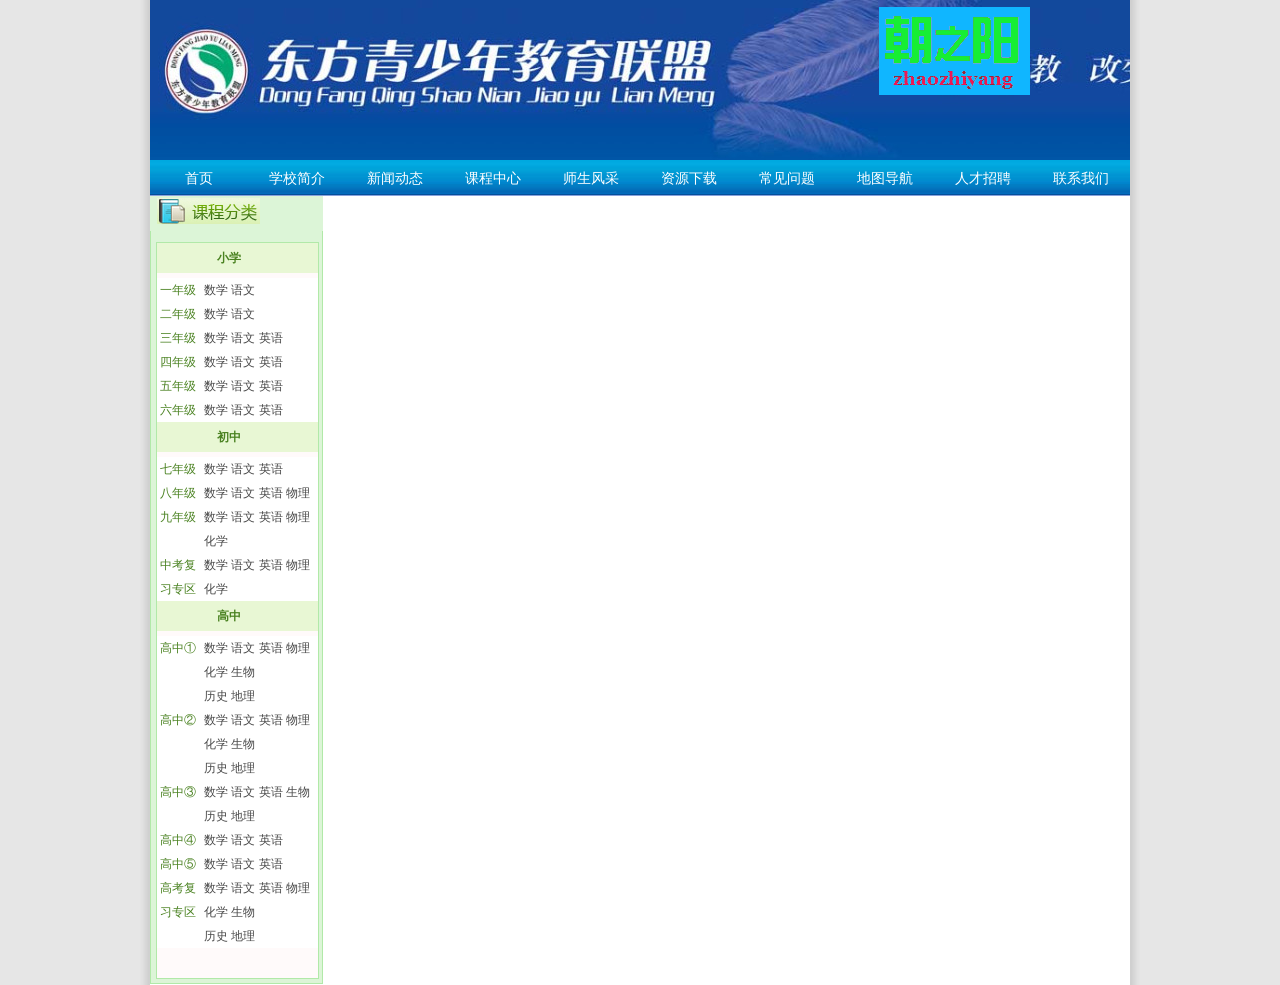
==== WebContent/class.html @ 9e3d5635 "aaaaaaa" ====
<!DOCTYPE html PUBLIC "-//W3C//DTD XHTML 1.0 Transitional//EN" "http://www.w3.org/TR/xhtml1/DTD/xhtml1-transitional.dtd">
<html xmlns="http://www.w3.org/1999/xhtml">
	<head>
		<meta http-equiv="Content-Type" content="text/html; charset=utf-8" />
		<title>朝之阳辅导学校</title>
		<script src="js/jquery-1.7.1.min.js"></script>
		<script src="js/jquery-ui-1.8.19.custom.min.js"></script>
		<script src="js/class/class.js"></script>
		<link rel="stylesheet" type="text/css" href="css/common.css" />
		<link rel="stylesheet" type="text/css" href="css/class.css" />
	</head>

	<body>
		<div class="wrap">
			<div class="head">
				<div id="logo">
					<a href="#"><img src="image/utsing.gif" /></a>
				</div>
			</div>
			<div class="nav">
				<ul>
					<li>
						<a href="index.html">首页</a>
					</li>
					<li>
						<a href="#">学校简介</a>
					</li>
					<li>
						<a href="news.html">新闻动态</a>
					</li>
					<li>
						<a href="#">课程中心</a>
					</li>
					<li>
						<a href="#">师生风采</a>
					</li>
					<li>
						<a href="download.html">资源下载</a>
					</li>
					<li>
						<a href="faq.html">常见问题</a>
					</li>
					<li>
						<a href="#">地图导航</a>
					</li>
					<li>
						<a href="#">人才招聘</a>
					</li>
					<li>
						<a href="connectUs.html">联系我们</a>
					</li>
				</ul>
			</div>

			<div class="main">
				<div id="wrap">
					<div class="col1">
						<div class="cmbox box1">
							<h3><em class="title1">课程分类</em></h3>
						
							<div class="inner">
								<div class="box allsort">
									<div class="mt">小学</div>
									<div class="mc">
										<div class="left-name" style="color:#4a8221">一年级</div>
										<div class="right-subject">
											<a href="" onclick="return goSearch(null, '小学', 'primaryOne', 'math')" target="_blank">数学</a>
											<a href="javascript:void(0)" onclick="return goSearch(null, "小学", "一年级", "语文")" target="_blank">语文</a>
										</div>
										<div class="left-name" style="color:#4a8221">二年级</div>
										<div class="right-subject">
											<a href="javascript:void(0)" onclick="return goSearch(null, "小学", "二年级", "数学")" target="_blank">数学</a>
											<a href="javascript:void(0)" onclick="return goSearch(null, "小学", "二年级", "语文")" target="_blank">语文</a>
										</div>
										<div class="left-name" style="color:#4a8221">三年级</div>
										<div class="right-subject">
											<a href="javascript:void(0)" onclick="return goSearch(null, "小学", "三年级", "数学")" target="_blank">数学</a>
											<a href="javascript:void(0)" onclick="return goSearch(null, "小学", "三年级", "语文")" target="_blank">语文</a>
											<a href="javascript:void(0)" onclick="return goSearch(null, "小学", "三年级", "英语")" target="_blank">英语</a>
										</div>
										<div class="left-name" style="color:#4a8221">四年级</div>
										<div class="right-subject">
											<a href="javascript:void(0)" onclick="return goSearch(null, "小学", "四年级", "数学")" target="_blank">数学</a>
											<a href="javascript:void(0)" onclick="return goSearch(null, "小学", "四年级", "语文")" target="_blank">语文</a>
											<a href="javascript:void(0)" onclick="return goSearch(null, "小学", "四年级", "英语")" target="_blank">英语</a>
										</div>
										<div class="left-name" style="color:#4a8221">五年级</div>
										<div class="right-subject">
											<a href="javascript:void(0)" onclick="return goSearch(null, "小学", "五年级", "数学")" target="_blank">数学</a>
											<a href="javascript:void(0)" onclick="return goSearch(null, "小学", "五年级", "语文")" target="_blank">语文</a>
											<a href="javascript:void(0)" onclick="return goSearch(null, "小学", "五年级", "英语")" target="_blank">英语</a>
										</div>
										<div class="left-name" style="color:#4a8221">六年级</div>
										<div class="right-subject">
											<a href="javascript:void(0)" onclick="return goSearch(null, "小学", "六年级", "数学")" target="_blank">数学</a>
											<a href="javascript:void(0)" onclick="return goSearch(null, "小学", "六年级", "语文")" target="_blank">语文</a>
											<a href="javascript:void(0)" onclick="return goSearch(null, "小学", "六年级", "英语")" target="_blank">英语</a>
										</div>
									</div>
									
									<div class="mt">初中</div>
									<div class="mc">
										<div class="left-name" style="color:#4a8221">七年级</div>
										<div class="right-subject">
											<a href="javascript:void(0)" onclick="return goSearch(null, "初中", "七年级", "数学")" target="_blank">数学</a>
											<a href="javascript:void(0)" onclick="return goSearch(null, "初中", "七年级", "语文")" target="_blank">语文</a>
											<a href="javascript:void(0)" onclick="return goSearch(null, "初中", "七年级", "英语")" target="_blank">英语</a>
										</div>
										<div class="left-name" style="color:#4a8221">八年级</div>
										<div class="right-subject">
											<a href="javascript:void(0)" onclick="return goSearch(null, "初中", "八年级", "数学")" target="_blank">数学</a>
											<a href="javascript:void(0)" onclick="return goSearch(null, "初中", "八年级", "语文")" target="_blank">语文</a>
											<a href="javascript:void(0)" onclick="return goSearch(null, "初中", "八年级", "英语")" target="_blank">英语</a>
											<a href="javascript:void(0)" onclick="return goSearch(null, "初中", "八年级", "物理")" target="_blank">物理</a>
										</div>
										<div class="left-name" style="color:#4a8221">九年级</div>
										<div class="right-subject">
											<a href="javascript:void(0)" onclick="return goSearch(null, "初中", "九年级", "数学")" target="_blank">数学</a>
											<a href="javascript:void(0)" onclick="return goSearch(null, "初中", "九年级", "语文")" target="_blank">语文</a>
											<a href="javascript:void(0)" onclick="return goSearch(null, "初中", "九年级", "英语")" target="_blank">英语</a>
											<a href="javascript:void(0)" onclick="return goSearch(null, "初中", "九年级", "物理")" target="_blank">物理</a>
											<a href="javascript:void(0)" onclick="return goSearch(null, "初中", "九年级", "化学")" target="_blank">化学</a>
										</div>
										<div class="left-name" style="color:#4a8221">中考复习专区</div>
										<div class="right-subject">
											<a href="javascript:void(0)" onclick="return goSearch(null, "初中", "中考复习专区", "数学")" target="_blank">数学</a>
											<a href="javascript:void(0)" onclick="return goSearch(null, "初中", "中考复习专区", "语文")" target="_blank">语文</a>
											<a href="javascript:void(0)" onclick="return goSearch(null, "初中", "中考复习专区", "英语")" target="_blank">英语</a>
											<a href="javascript:void(0)" onclick="return goSearch(null, "初中", "中考复习专区", "物理")" target="_blank">物理</a>
											<a href="javascript:void(0)" onclick="return goSearch(null, "初中", "中考复习专区", "化学")" target="_blank">化学</a>
										</div>
									</div>
									
									<div class="mt">高中</div>
									<div class="mc">
										<div class="left-name" style="color:#4a8221">高中①</div>
										<div class="right-subject">
											<a href="javascript:void(0)" onclick="return goSearch(null, "高中", "高中①", "数学")" target="_blank">数学</a>
											<a href="javascript:void(0)" onclick="return goSearch(null, "高中", "高中①", "语文")" target="_blank">语文</a>
											<a href="javascript:void(0)" onclick="return goSearch(null, "高中", "高中①", "英语")" target="_blank">英语</a>
											<a href="javascript:void(0)" onclick="return goSearch(null, "高中", "高中①", "物理")" target="_blank">物理</a>
											<a href="javascript:void(0)" onclick="return goSearch(null, "高中", "高中①", "化学")" target="_blank">化学</a>
											<a href="javascript:void(0)" onclick="return goSearch(null, "高中", "高中①", "生物")" target="_blank">生物</a><br />
											<a href="javascript:void(0)" onclick="return goSearch(null, "高中", "高中①", "历史")" target="_blank">历史</a>
											<a href="javascript:void(0)" onclick="return goSearch(null, "高中", "高中①", "地理")" target="_blank">地理</a>
										</div>
										<div class="left-name" style="color:#4a8221">高中②</div>
										<div class="right-subject">
											<a href="javascript:void(0)" onclick="return goSearch(null, "高中", "高中②", "数学")" target="_blank">数学</a>
											<a href="javascript:void(0)" onclick="return goSearch(null, "高中", "高中②", "语文")" target="_blank">语文</a>
											<a href="javascript:void(0)" onclick="return goSearch(null, "高中", "高中②", "英语")" target="_blank">英语</a>
											<a href="javascript:void(0)" onclick="return goSearch(null, "高中", "高中②", "物理")" target="_blank">物理</a>
											<a href="javascript:void(0)" onclick="return goSearch(null, "高中", "高中②", "化学")" target="_blank">化学</a>
											<a href="javascript:void(0)" onclick="return goSearch(null, "高中", "高中②", "生物")" target="_blank">生物</a><br />
											<a href="javascript:void(0)" onclick="return goSearch(null, "高中", "高中②", "历史")" target="_blank">历史</a>
											<a href="javascript:void(0)" onclick="return goSearch(null, "高中", "高中②", "地理")" target="_blank">地理</a>
										</div>
										<div class="left-name" style="color:#4a8221">高中③</div>
										<div class="right-subject">
											<a href="javascript:void(0)" onclick="return goSearch(null, "高中", "高中③", "数学")" target="_blank">数学</a>
											<a href="javascript:void(0)" onclick="return goSearch(null, "高中", "高中③", "语文")" target="_blank">语文</a>
											<a href="javascript:void(0)" onclick="return goSearch(null, "高中", "高中③", "英语")" target="_blank">英语</a>
											<a href="javascript:void(0)" onclick="return goSearch(null, "高中", "高中③", "生物")" target="_blank">生物</a><br />
											<a href="javascript:void(0)" onclick="return goSearch(null, "高中", "高中③", "历史")" target="_blank">历史</a>
											<a href="javascript:void(0)" onclick="return goSearch(null, "高中", "高中③", "地理")" target="_blank">地理</a>
										</div>
										<div class="left-name" style="color:#4a8221">高中④</div>
										<div class="right-subject">
											<a href="javascript:void(0)" onclick="return goSearch(null, "高中", "高中④", "数学")" target="_blank">数学</a>
											<a href="javascript:void(0)" onclick="return goSearch(null, "高中", "高中④", "语文")" target="_blank">语文</a>
											<a href="javascript:void(0)" onclick="return goSearch(null, "高中", "高中④", "英语")" target="_blank">英语</a>
										</div>
										<div class="left-name" style="color:#4a8221">高中⑤</div>
										<div class="right-subject">
											<a href="javascript:void(0)" onclick="return goSearch(null, "高中", "高中⑤", "数学")" target="_blank">数学</a>
											<a href="javascript:void(0)" onclick="return goSearch(null, "高中", "高中⑤", "语文")" target="_blank">语文</a>
											<a href="javascript:void(0)" onclick="return goSearch(null, "高中", "高中⑤", "英语")" target="_blank">英语</a>
										</div>
										<div class="left-name" style="color:#4a8221">高考复习专区</div>
										<div class="right-subject">
											<a href="javascript:void(0)" onclick="return goSearch(null, "高中", "高考复习专区", "数学")" target="_blank">数学</a>
											<a href="javascript:void(0)" onclick="return goSearch(null, "高中", "高考复习专区", "语文")" target="_blank">语文</a>
											<a href="javascript:void(0)" onclick="return goSearch(null, "高中", "高考复习专区", "英语")" target="_blank">英语</a>
											<a href="javascript:void(0)" onclick="return goSearch(null, "高中", "高考复习专区", "物理")" target="_blank">物理</a>
											<a href="javascript:void(0)" onclick="return goSearch(null, "高中", "高考复习专区", "化学")" target="_blank">化学</a>
											<a href="javascript:void(0)" onclick="return goSearch(null, "高中", "高考复习专区", "生物")" target="_blank">生物</a><br />
											<a href="javascript:void(0)" onclick="return goSearch(null, "高中", "高考复习专区", "历史")" target="_blank">历史</a>
											<a href="javascript:void(0)" onclick="return goSearch(null, "高中", "高考复习专区", "地理")" target="_blank">地理</a>
										</div>
									</div>
								</div>
							</div>
						</div>
						
					</div>


				</div>

			</div>
		</div>

	</body>
</html>
---- WebContent/css/common.css ----
@charset "utf-8";
/* CSS Document */
body {
	background-color: #E6E6E6;
	background-image: url("../image/bg.gif");
	background-position: center 0;
	background-repeat: repeat-y;
	border: 0 none;
	color: #333333;
	font-family: "宋体";
	font-size: 12px;
	line-height: 24px;
	margin: 0;
	padding: 0;
}
a{
	text-decoration: none;
	color: #484848;
}
body, div, h1, h2, h3, h4, h5, p, ul, li {
	margin: 0;
	padding: 0;
}
ul {
	list-style: none;
}
.wrap {
	width: 980px;
	margin: 0 auto;
}
.head {
	background: url(../image/20130908101430.jpg);
	height: 160px;
	position: relative;
}
.nav {
	height: 36px;
}
.nav ul {
	background: url(../image/menu_bg.jpg) repeat-x;
	height: 100%;
	color: white;
}
.nav ul li {
	float: left;
	height: 100%;
	width: 98px;
	text-align: center;
	line-height: 36px;
}
.nav ul li:hover {
	background: #4B4B4B;
}
.nav ul li a {
	text-decoration: none;
	color: white;
	font-size: 14px;
}
#logo {
	position: absolute;
	right: 100px;
	top: 7px;
}
.main {
	background: white;
	width: 100%;
}
.clearfix:after {
	content: ".";
	display: block;
	height: 0;
	clear: both;
	visibility: hidden;
}
img {
	border: 0 none;
}
.footer {
	height: 180px;
	background:repeat-x url("../image/qianbu_06.gif");
}
.footer ul li {
	width: 311px;
	float: left;
	margin-left: 10px;
	margin-top: 15px;
	border-right: 1px solid #ccc;
}
.footer ul li h4{
	text-align: center;
}
.footer ul li p{
	text-align: left;
}
.authordesc{
	margin-top: 10px;
	height: 30px;
	width:980px;
	line-height: 30px;
	text-align: center;
	color:#AAAAAA;
}
.title_1{
	font-weight: bold;
	font-size: 18px;
	height: 40px;
	line-height: 40px;
}
.bread_crumb{
	padding: 5px;
	font-size:12px;
}
.bread_crumb span{
	color:#E47827;
}
#bottom_nav_con {
    background: url("../image/index/bottom_bg_03.gif") repeat-x scroll center top transparent;
    height: 32px;
    margin: 10px auto 0;
    text-align: left;
}
#bottom_nav_con ul {
    height: 32px;
    margin:0 auto;
    width: 902px;
}
#bottom_nav_con ul li {
    display: inline;
    float: left;
}
#bottom_nav_con ul li a {
    background: url("../image/index/line_right_05.gif") no-repeat scroll right top transparent;
    color: #FFFFFF;
    float: left;
    font-size: 12px;
    height: 32px;
    line-height: 32px;
    margin-left: 15px;
    padding-right: 15px;
    text-decoration: none;
}
#bottom_nav_con ul li a:hover{
	text-decoration: underline;
}
---- WebContent/css/class.css ----
.col1 {
	width:173px;
}

.col1, col2, .col3 {
	display: inline;
	float: left;
}

* {
	margin: 0;
	padding: 0;
}

.box1, .box3 {
	background: #dcf5d7;
}

.title1 {
	display: block;
	text-indent: -9999px;
	background: url(../image/class/title1.jpg) no-repeat 7px 2px;
	line-height: 35px;
}

.box1 .inner {
	height: 742px;
	border-color: #b1e9a8;
	border-style: solid;
	border-width: 0 1px 1px 1px;
	zoom: 1;
}

.inner {
	padding: 5px;
	zoom:1;
}

.box {
	padding: 5px;
	border: 1px solid #c0e0e0;
	border-top: none;
	margin: 6px auto;
	border: 1px solid #b1e9a8;
	background: snow;
	padding: 0 0 5px 0;
	height: 730px;
}

.allsort {
	z-index: 11;
	float: left;
	position: relative;
	width: 100%;
}

.allsort .mt {
	background: #e8f7d4;
	height: 30px;
	line-height: 30px;
	color: #4a8221;
	font-weight: 700;
	padding-left: 60px;
	margin-bottom: 5px;
}

.allsort .mc {
	overflow: visible;
	width: 100%;
	position: relative;
	z-index: 1;
	background: #fff;
}

.left-name {
	float: left;
	width: 36px;
	padding-left: 3px;
}

.right-subject {
	margin-left: 47px
}


.col2-3 {
width: 820px;
//float: right;
}

p {
display: block;
-webkit-margin-before: 1em;
-webkit-margin-after: 1em;
-webkit-margin-start: 0px;
-webkit-margin-end: 0px;
}

body, ul, ol, em, i, h1, h2, h3, h4, li, form, label, input, p, dl, dt, dd {
font-size: 12px;
font-family: Verdana,Tahoma,Arial,sans-serif,\5b8b\4f53;
color: #666;
line-height: 24px;
}

.container {
width: 610px;
_width: 598px;
margin: 11px auto;
overflow: hidden;
zoom: 1;
}

.item {
width: 300px;
_width: 294px;
float: left;
margin-left: 5px;
margin-top: 8px;
margin-bottom: 8px;
display: inline;
}
.item {
overflow: hidden;
}
.pict-lr {
overflow: hidden;
}
user agent stylesheetdiv {
display: block;
}
Inherited from div#searchResult.container
.container {
zoom: 1;
}

.item .pic {
background: url(../image/class/book-bg.jpg) no-repeat left top;
width: 102px;
margin-right: 5px;
display: block;
}
.pict-lr .pic {
float: left;
display: block;
margin-right: 5px;
}
.box10 .item .pic a {
margin-bottom: 10px;
}
.item .pic img {
padding: 2px 1px 10px 4px;
}
a:visited {
text-decoration: none;
}
strong, b {
font-weight: bold;
}
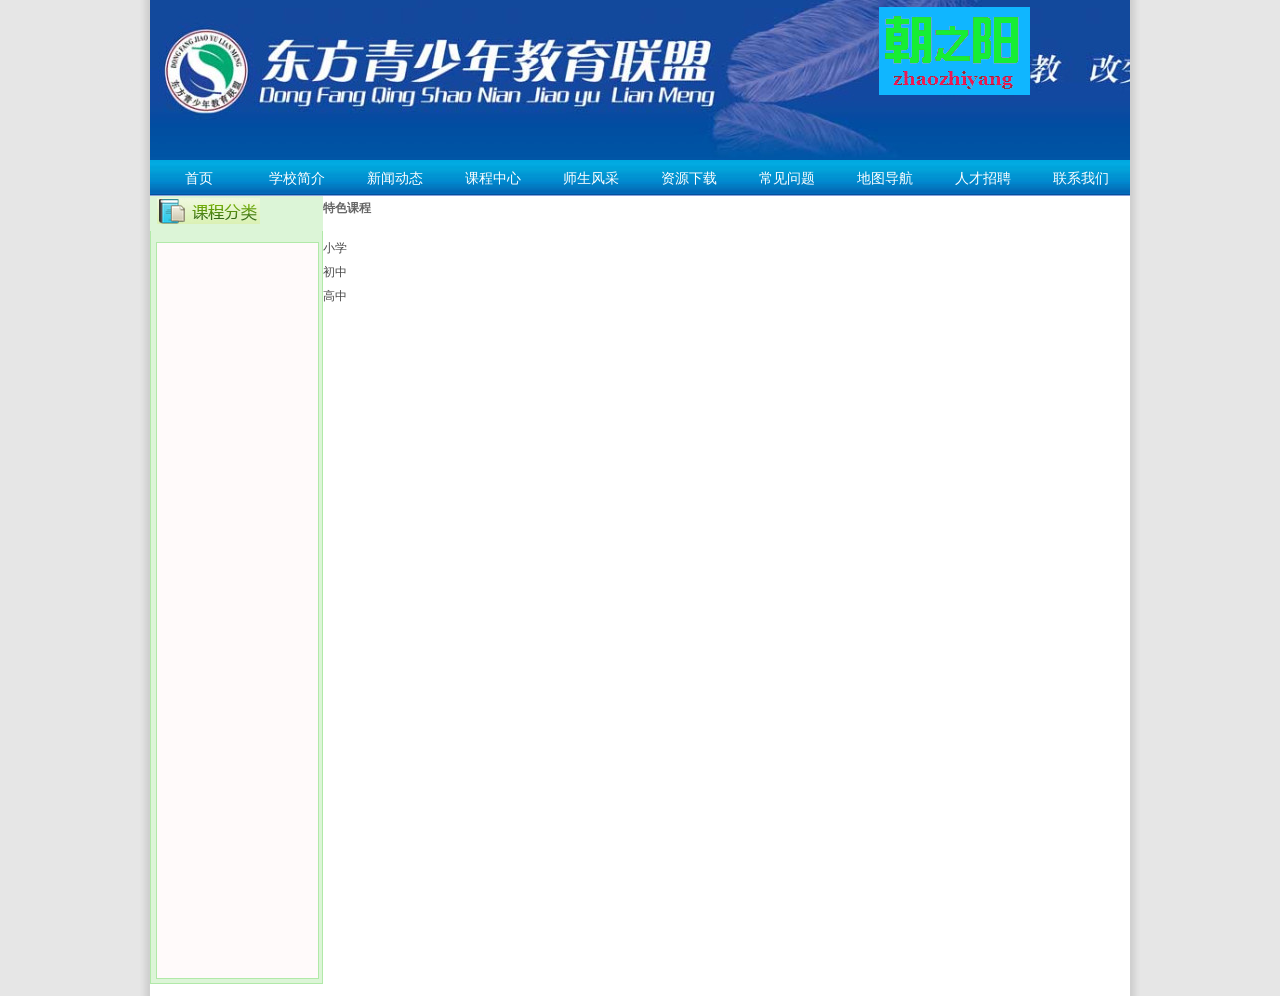
==== commit e250719f: ""课程"生成页面，解决中文乱码" ====
--- a/WebContent/class.html
+++ b/WebContent/class.html
@@ -3,11 +3,16 @@
 	<head>
 		<meta http-equiv="Content-Type" content="text/html; charset=utf-8" />
 		<title>朝之阳辅导学校</title>
+		<link rel="stylesheet" type="text/css" href="css/common.css" />
+		<link rel="stylesheet" type="text/css" href="css/class.css" />
 		<script src="js/jquery-1.7.1.min.js"></script>
 		<script src="js/jquery-ui-1.8.19.custom.min.js"></script>
+		<script type="text/javascript" src="js/index/slider.js"></script>
+		<script type="text/javascript" src="js/index/fsrPMD.js"></script>
+		<script src="js/class/jquery.idTabs.js"></script>
+		<script src="js/class/jquery.stylish-select.js"></script>
 		<script src="js/class/class.js"></script>
-		<link rel="stylesheet" type="text/css" href="css/common.css" />
-		<link rel="stylesheet" type="text/css" href="css/class.css" />
+		
 	</head>
 
 	<body>
@@ -59,141 +64,74 @@
 							<h3><em class="title1">课程分类</em></h3>
 						
 							<div class="inner">
-								<div class="box allsort">
-									<div class="mt">小学</div>
-									<div class="mc">
-										<div class="left-name" style="color:#4a8221">一年级</div>
-										<div class="right-subject">
-											<a href="" onclick="return goSearch(null, '小学', 'primaryOne', 'math')" target="_blank">数学</a>
-											<a href="javascript:void(0)" onclick="return goSearch(null, "小学", "一年级", "语文")" target="_blank">语文</a>
-										</div>
-										<div class="left-name" style="color:#4a8221">二年级</div>
-										<div class="right-subject">
-											<a href="javascript:void(0)" onclick="return goSearch(null, "小学", "二年级", "数学")" target="_blank">数学</a>
-											<a href="javascript:void(0)" onclick="return goSearch(null, "小学", "二年级", "语文")" target="_blank">语文</a>
-										</div>
-										<div class="left-name" style="color:#4a8221">三年级</div>
-										<div class="right-subject">
-											<a href="javascript:void(0)" onclick="return goSearch(null, "小学", "三年级", "数学")" target="_blank">数学</a>
-											<a href="javascript:void(0)" onclick="return goSearch(null, "小学", "三年级", "语文")" target="_blank">语文</a>
-											<a href="javascript:void(0)" onclick="return goSearch(null, "小学", "三年级", "英语")" target="_blank">英语</a>
-										</div>
-										<div class="left-name" style="color:#4a8221">四年级</div>
-										<div class="right-subject">
-											<a href="javascript:void(0)" onclick="return goSearch(null, "小学", "四年级", "数学")" target="_blank">数学</a>
-											<a href="javascript:void(0)" onclick="return goSearch(null, "小学", "四年级", "语文")" target="_blank">语文</a>
-											<a href="javascript:void(0)" onclick="return goSearch(null, "小学", "四年级", "英语")" target="_blank">英语</a>
-										</div>
-										<div class="left-name" style="color:#4a8221">五年级</div>
-										<div class="right-subject">
-											<a href="javascript:void(0)" onclick="return goSearch(null, "小学", "五年级", "数学")" target="_blank">数学</a>
-											<a href="javascript:void(0)" onclick="return goSearch(null, "小学", "五年级", "语文")" target="_blank">语文</a>
-											<a href="javascript:void(0)" onclick="return goSearch(null, "小学", "五年级", "英语")" target="_blank">英语</a>
-										</div>
-										<div class="left-name" style="color:#4a8221">六年级</div>
-										<div class="right-subject">
-											<a href="javascript:void(0)" onclick="return goSearch(null, "小学", "六年级", "数学")" target="_blank">数学</a>
-											<a href="javascript:void(0)" onclick="return goSearch(null, "小学", "六年级", "语文")" target="_blank">语文</a>
-											<a href="javascript:void(0)" onclick="return goSearch(null, "小学", "六年级", "英语")" target="_blank">英语</a>
-										</div>
-									</div>
-									
-									<div class="mt">初中</div>
-									<div class="mc">
-										<div class="left-name" style="color:#4a8221">七年级</div>
-										<div class="right-subject">
-											<a href="javascript:void(0)" onclick="return goSearch(null, "初中", "七年级", "数学")" target="_blank">数学</a>
-											<a href="javascript:void(0)" onclick="return goSearch(null, "初中", "七年级", "语文")" target="_blank">语文</a>
-											<a href="javascript:void(0)" onclick="return goSearch(null, "初中", "七年级", "英语")" target="_blank">英语</a>
-										</div>
-										<div class="left-name" style="color:#4a8221">八年级</div>
-										<div class="right-subject">
-											<a href="javascript:void(0)" onclick="return goSearch(null, "初中", "八年级", "数学")" target="_blank">数学</a>
-											<a href="javascript:void(0)" onclick="return goSearch(null, "初中", "八年级", "语文")" target="_blank">语文</a>
-											<a href="javascript:void(0)" onclick="return goSearch(null, "初中", "八年级", "英语")" target="_blank">英语</a>
-											<a href="javascript:void(0)" onclick="return goSearch(null, "初中", "八年级", "物理")" target="_blank">物理</a>
-										</div>
-										<div class="left-name" style="color:#4a8221">九年级</div>
-										<div class="right-subject">
-											<a href="javascript:void(0)" onclick="return goSearch(null, "初中", "九年级", "数学")" target="_blank">数学</a>
-											<a href="javascript:void(0)" onclick="return goSearch(null, "初中", "九年级", "语文")" target="_blank">语文</a>
-											<a href="javascript:void(0)" onclick="return goSearch(null, "初中", "九年级", "英语")" target="_blank">英语</a>
-											<a href="javascript:void(0)" onclick="return goSearch(null, "初中", "九年级", "物理")" target="_blank">物理</a>
-											<a href="javascript:void(0)" onclick="return goSearch(null, "初中", "九年级", "化学")" target="_blank">化学</a>
-										</div>
-										<div class="left-name" style="color:#4a8221">中考复习专区</div>
-										<div class="right-subject">
-											<a href="javascript:void(0)" onclick="return goSearch(null, "初中", "中考复习专区", "数学")" target="_blank">数学</a>
-											<a href="javascript:void(0)" onclick="return goSearch(null, "初中", "中考复习专区", "语文")" target="_blank">语文</a>
-											<a href="javascript:void(0)" onclick="return goSearch(null, "初中", "中考复习专区", "英语")" target="_blank">英语</a>
-											<a href="javascript:void(0)" onclick="return goSearch(null, "初中", "中考复习专区", "物理")" target="_blank">物理</a>
-											<a href="javascript:void(0)" onclick="return goSearch(null, "初中", "中考复习专区", "化学")" target="_blank">化学</a>
-										</div>
-									</div>
-									
-									<div class="mt">高中</div>
-									<div class="mc">
-										<div class="left-name" style="color:#4a8221">高中①</div>
-										<div class="right-subject">
-											<a href="javascript:void(0)" onclick="return goSearch(null, "高中", "高中①", "数学")" target="_blank">数学</a>
-											<a href="javascript:void(0)" onclick="return goSearch(null, "高中", "高中①", "语文")" target="_blank">语文</a>
-											<a href="javascript:void(0)" onclick="return goSearch(null, "高中", "高中①", "英语")" target="_blank">英语</a>
-											<a href="javascript:void(0)" onclick="return goSearch(null, "高中", "高中①", "物理")" target="_blank">物理</a>
-											<a href="javascript:void(0)" onclick="return goSearch(null, "高中", "高中①", "化学")" target="_blank">化学</a>
-											<a href="javascript:void(0)" onclick="return goSearch(null, "高中", "高中①", "生物")" target="_blank">生物</a><br />
-											<a href="javascript:void(0)" onclick="return goSearch(null, "高中", "高中①", "历史")" target="_blank">历史</a>
-											<a href="javascript:void(0)" onclick="return goSearch(null, "高中", "高中①", "地理")" target="_blank">地理</a>
-										</div>
-										<div class="left-name" style="color:#4a8221">高中②</div>
-										<div class="right-subject">
-											<a href="javascript:void(0)" onclick="return goSearch(null, "高中", "高中②", "数学")" target="_blank">数学</a>
-											<a href="javascript:void(0)" onclick="return goSearch(null, "高中", "高中②", "语文")" target="_blank">语文</a>
-											<a href="javascript:void(0)" onclick="return goSearch(null, "高中", "高中②", "英语")" target="_blank">英语</a>
-											<a href="javascript:void(0)" onclick="return goSearch(null, "高中", "高中②", "物理")" target="_blank">物理</a>
-											<a href="javascript:void(0)" onclick="return goSearch(null, "高中", "高中②", "化学")" target="_blank">化学</a>
-											<a href="javascript:void(0)" onclick="return goSearch(null, "高中", "高中②", "生物")" target="_blank">生物</a><br />
-											<a href="javascript:void(0)" onclick="return goSearch(null, "高中", "高中②", "历史")" target="_blank">历史</a>
-											<a href="javascript:void(0)" onclick="return goSearch(null, "高中", "高中②", "地理")" target="_blank">地理</a>
-										</div>
-										<div class="left-name" style="color:#4a8221">高中③</div>
-										<div class="right-subject">
-											<a href="javascript:void(0)" onclick="return goSearch(null, "高中", "高中③", "数学")" target="_blank">数学</a>
-											<a href="javascript:void(0)" onclick="return goSearch(null, "高中", "高中③", "语文")" target="_blank">语文</a>
-											<a href="javascript:void(0)" onclick="return goSearch(null, "高中", "高中③", "英语")" target="_blank">英语</a>
-											<a href="javascript:void(0)" onclick="return goSearch(null, "高中", "高中③", "生物")" target="_blank">生物</a><br />
-											<a href="javascript:void(0)" onclick="return goSearch(null, "高中", "高中③", "历史")" target="_blank">历史</a>
-											<a href="javascript:void(0)" onclick="return goSearch(null, "高中", "高中③", "地理")" target="_blank">地理</a>
-										</div>
-										<div class="left-name" style="color:#4a8221">高中④</div>
-										<div class="right-subject">
-											<a href="javascript:void(0)" onclick="return goSearch(null, "高中", "高中④", "数学")" target="_blank">数学</a>
-											<a href="javascript:void(0)" onclick="return goSearch(null, "高中", "高中④", "语文")" target="_blank">语文</a>
-											<a href="javascript:void(0)" onclick="return goSearch(null, "高中", "高中④", "英语")" target="_blank">英语</a>
-										</div>
-										<div class="left-name" style="color:#4a8221">高中⑤</div>
-										<div class="right-subject">
-											<a href="javascript:void(0)" onclick="return goSearch(null, "高中", "高中⑤", "数学")" target="_blank">数学</a>
-											<a href="javascript:void(0)" onclick="return goSearch(null, "高中", "高中⑤", "语文")" target="_blank">语文</a>
-											<a href="javascript:void(0)" onclick="return goSearch(null, "高中", "高中⑤", "英语")" target="_blank">英语</a>
-										</div>
-										<div class="left-name" style="color:#4a8221">高考复习专区</div>
-										<div class="right-subject">
-											<a href="javascript:void(0)" onclick="return goSearch(null, "高中", "高考复习专区", "数学")" target="_blank">数学</a>
-											<a href="javascript:void(0)" onclick="return goSearch(null, "高中", "高考复习专区", "语文")" target="_blank">语文</a>
-											<a href="javascript:void(0)" onclick="return goSearch(null, "高中", "高考复习专区", "英语")" target="_blank">英语</a>
-											<a href="javascript:void(0)" onclick="return goSearch(null, "高中", "高考复习专区", "物理")" target="_blank">物理</a>
-											<a href="javascript:void(0)" onclick="return goSearch(null, "高中", "高考复习专区", "化学")" target="_blank">化学</a>
-											<a href="javascript:void(0)" onclick="return goSearch(null, "高中", "高考复习专区", "生物")" target="_blank">生物</a><br />
-											<a href="javascript:void(0)" onclick="return goSearch(null, "高中", "高考复习专区", "历史")" target="_blank">历史</a>
-											<a href="javascript:void(0)" onclick="return goSearch(null, "高中", "高考复习专区", "地理")" target="_blank">地理</a>
-										</div>
-									</div>
+								<div id="allsortId" class="box allsort">
 								</div>
 							</div>
 						</div>
 						
 					</div>
+					<!--
+					
+										<div class="col1-2">
+											<div class="teachers">
+												<h2><img src="image/index/msfc.jpg"/><span><a href="#">鏇村>></a></span></h2>
+												<div style="padding: 0px 5px 5px 5px">
+													<div id="teachers_show_id" style="overflow:hidden;" >
+														<table>
+															<tr>
+																<td><img src="image/index/20121212134637-49103.jpg" style="width:184px; height:139px;" /></td>
+																<td><img src="image/index/2012121313260-91048.jpg" style="width:184px; height:139px;" /></td>
+																<td><img src="image/index/20121213133046-59173.jpg" style="width:184px; height:139px;" /></td>
+																<td><img src="image/index/2012121313368-21855.jpg" style="width:184px; height:139px;" /></td>
+																<td><img src="image/index/20121213133911-11218.jpg" style="width:184px; height:139px;" /></td>
+																<td><img src="image/index/20121213134242-31364.jpg" style="width:184px; height:139px;" /></td>
+															</tr>
+														</table>
+													</div>
+												</div>
+											</div>
+										</div>-->
+					
+					
+					<div class="col2">
+						<div class="box2">
+							<div class="idTabs">
+								<h2 style="margin-left: 10px">特色课程</h2>
+								<div style="margin-left: 10px; width:770px;margin-top:16px">
+									<ul style="margin-bottom: 0px">
+										<li>
+											<a id="a_one" href="#li_one" class="noSelected"  onclick="return productContent('one','小学')">小学</a>
+										</li>
+										<li>
+											<a id="a_two" href="#li_two" class="noSelected" onclick="return productContent('two','初中')">初中</a>
+										</li>
+										<li>
+											<a id="a_three" href="#li_three" class="noSelected" onclick="return productContent('three','高中')">高中</a>
+										</li>
+									</ul>
+									<div id="li_one" style="background-color: #FFFFFF; margin-top: 0px">
+										<div id="container_one" class="container">
+											
+										</div>
+									</div>
+									<div id="li_two" style="background-color: #FFFFFF; margin-top: 0px">
+										<div id="container_two" class="container">
+											
+										</div>
+									</div>
+									<div id="li_three" style="background-color: #FFFFFF; margin-top: 0px">
+										<div id="container_three" class="container">
+											
+										</div>
+									</div>
+								</div>	
+							</div>	
+						</div>	
+					</div>
 
+					<div class="col3">
+						
+					</div>
 
 				</div>
 
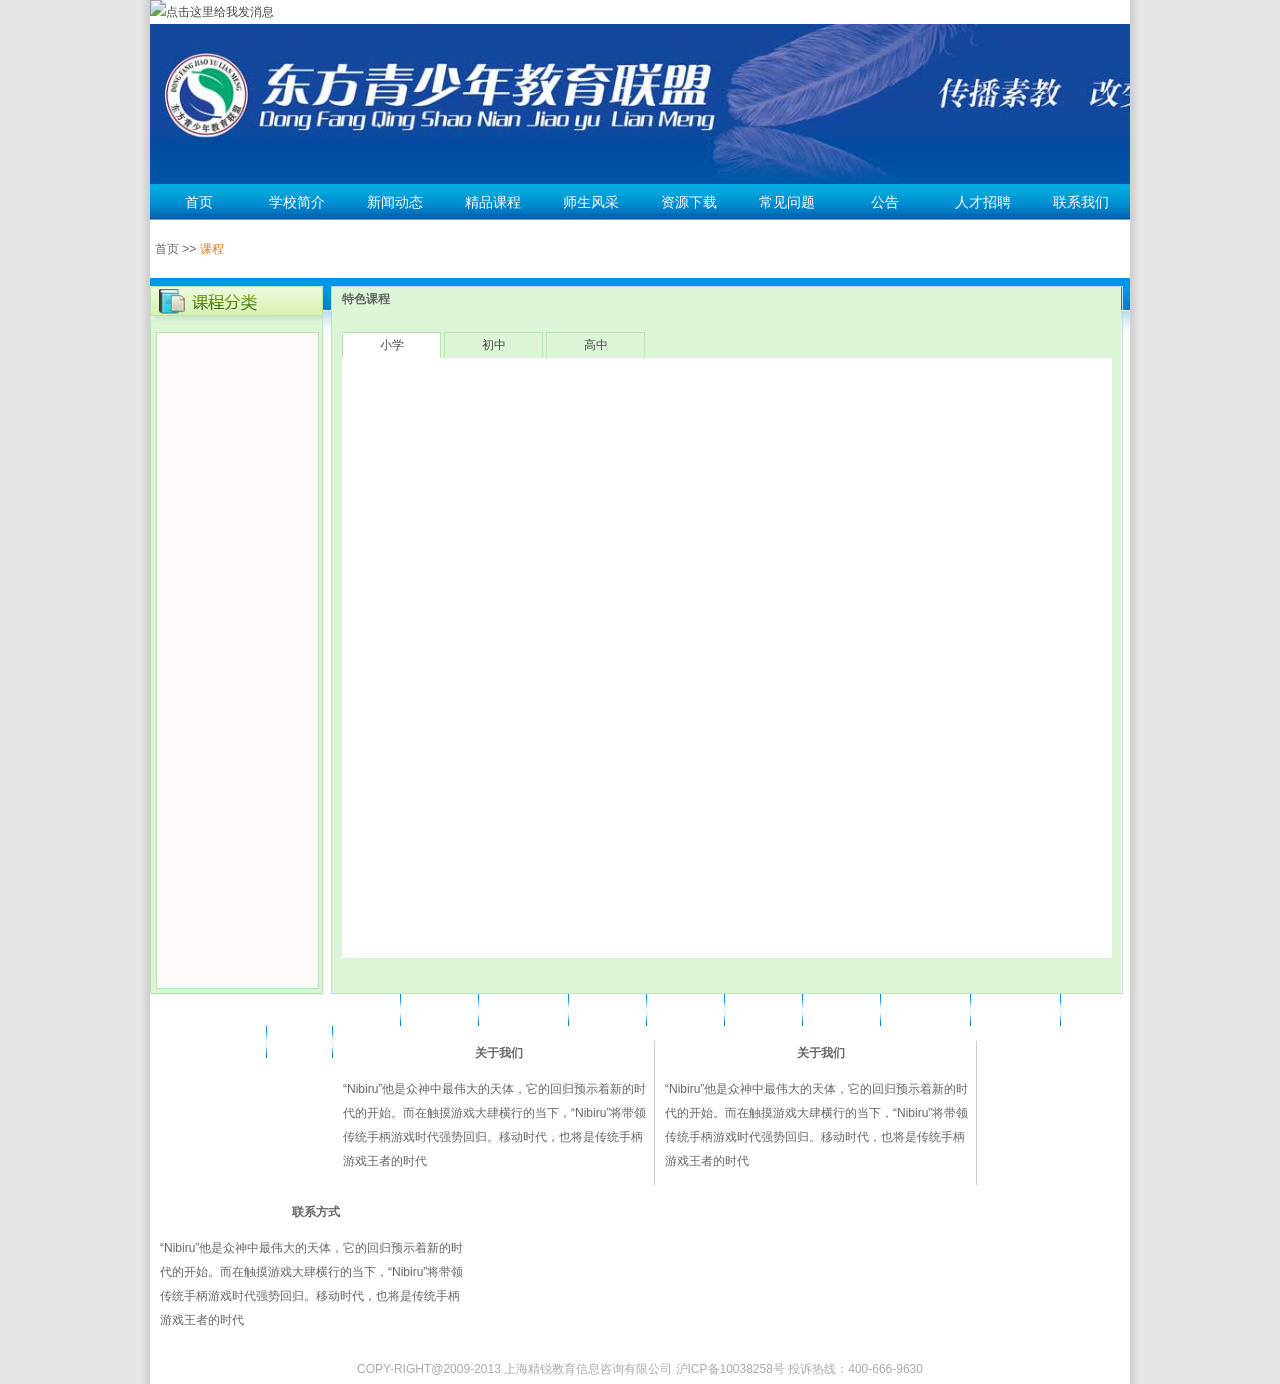
==== commit 7447f0b6: "基本完成" ====
--- a/WebContent/class.html
+++ b/WebContent/class.html
@@ -11,53 +11,26 @@
 		<script type="text/javascript" src="js/index/fsrPMD.js"></script>
 		<script src="js/class/jquery.idTabs.js"></script>
 		<script src="js/class/jquery.stylish-select.js"></script>
+		<script src="js/class/popUp.js"></script>
 		<script src="js/class/class.js"></script>
+		
+		<script type="text/javascript">
+			$(function() {
+				$('#common_head').load("head.html");
+				$('#common_foot').load("foot.html");
+			});
+		</script>
 		
 	</head>
 
 	<body>
 		<div class="wrap">
-			<div class="head">
-				<div id="logo">
-					<a href="#"><img src="image/utsing.gif" /></a>
-				</div>
-			</div>
-			<div class="nav">
-				<ul>
-					<li>
-						<a href="index.html">首页</a>
-					</li>
-					<li>
-						<a href="#">学校简介</a>
-					</li>
-					<li>
-						<a href="news.html">新闻动态</a>
-					</li>
-					<li>
-						<a href="#">课程中心</a>
-					</li>
-					<li>
-						<a href="#">师生风采</a>
-					</li>
-					<li>
-						<a href="download.html">资源下载</a>
-					</li>
-					<li>
-						<a href="faq.html">常见问题</a>
-					</li>
-					<li>
-						<a href="#">地图导航</a>
-					</li>
-					<li>
-						<a href="#">人才招聘</a>
-					</li>
-					<li>
-						<a href="connectUs.html">联系我们</a>
-					</li>
-				</ul>
-			</div>
-
+			<div id="common_head"></div>
 			<div class="main">
+				<p class="bread_crumb">
+					首页&nbsp;>>&nbsp;<span>课程</span>
+				</p>
+			
 				<div id="wrap">
 					<div class="col1">
 						<div class="cmbox box1">
@@ -70,28 +43,6 @@
 						</div>
 						
 					</div>
-					<!--
-					
-										<div class="col1-2">
-											<div class="teachers">
-												<h2><img src="image/index/msfc.jpg"/><span><a href="#">鏇村>></a></span></h2>
-												<div style="padding: 0px 5px 5px 5px">
-													<div id="teachers_show_id" style="overflow:hidden;" >
-														<table>
-															<tr>
-																<td><img src="image/index/20121212134637-49103.jpg" style="width:184px; height:139px;" /></td>
-																<td><img src="image/index/2012121313260-91048.jpg" style="width:184px; height:139px;" /></td>
-																<td><img src="image/index/20121213133046-59173.jpg" style="width:184px; height:139px;" /></td>
-																<td><img src="image/index/2012121313368-21855.jpg" style="width:184px; height:139px;" /></td>
-																<td><img src="image/index/20121213133911-11218.jpg" style="width:184px; height:139px;" /></td>
-																<td><img src="image/index/20121213134242-31364.jpg" style="width:184px; height:139px;" /></td>
-															</tr>
-														</table>
-													</div>
-												</div>
-											</div>
-										</div>-->
-					
 					
 					<div class="col2">
 						<div class="box2">
@@ -100,13 +51,13 @@
 								<div style="margin-left: 10px; width:770px;margin-top:16px">
 									<ul style="margin-bottom: 0px">
 										<li>
-											<a id="a_one" href="#li_one" class="noSelected"  onclick="return productContent('one','小学')">小学</a>
+											<a id="a_one" href="#li_one" class="noSelected"  onclick="return productContent('one','chaLitClass.js')">小学</a>
 										</li>
 										<li>
-											<a id="a_two" href="#li_two" class="noSelected" onclick="return productContent('two','初中')">初中</a>
+											<a id="a_two" href="#li_two" class="noSelected" onclick="return productContent('two','chaMidClass.js')">初中</a>
 										</li>
 										<li>
-											<a id="a_three" href="#li_three" class="noSelected" onclick="return productContent('three','高中')">高中</a>
+											<a id="a_three" href="#li_three" class="noSelected" onclick="return productContent('three','chaHigClass.js')">高中</a>
 										</li>
 									</ul>
 									<div id="li_one" style="background-color: #FFFFFF; margin-top: 0px">
@@ -136,6 +87,7 @@
 				</div>
 
 			</div>
+			<div id="common_foot"></div>
 		</div>
 
 	</body>
--- a/WebContent/css/common.css
+++ b/WebContent/css/common.css
@@ -17,7 +17,7 @@
 	text-decoration: none;
 	color: #484848;
 }
-body, div, h1, h2, h3, h4, h5, p, ul, li {
+body, div, h1, h2, h3, h4, h5, p, ul, li ,dd, dl, dt{
 	margin: 0;
 	padding: 0;
 }
--- a/WebContent/css/class.css
+++ b/WebContent/css/class.css
@@ -2,9 +2,18 @@
 	width:173px;
 }
 
-.col1, col2, .col3 {
+.col1, .col3 {
+	margin-top: 8px;
 	display: inline;
 	float: left;
+}
+
+.col2 {
+	display: inline;
+	float: left;
+    margin-top: 8px;
+    margin-left: 8px;
+    width: 790px;
 }
 
 * {
@@ -22,6 +31,14 @@
 	background: url(../image/class/title1.jpg) no-repeat 7px 2px;
 	line-height: 35px;
 }
+
+.speClatitle {
+	display: block;
+	text-indent: -9999px;
+	background: url(../image/class/speciallogo2.gif) no-repeat 7px 2px;
+	line-height: 35px;
+}
+
 
 .box1 .inner {
 	height: 742px;
@@ -44,7 +61,7 @@
 	border: 1px solid #b1e9a8;
 	background: snow;
 	padding: 0 0 5px 0;
-	height: 730px;
+	height: 650px;
 }
 
 .allsort {
@@ -105,8 +122,9 @@
 
 .container {
 width: 610px;
+height: 600px;
 _width: 598px;
-margin: 11px auto;
+margin: 5px auto;
 overflow: hidden;
 zoom: 1;
 }
@@ -116,8 +134,8 @@
 _width: 294px;
 float: left;
 margin-left: 5px;
-margin-top: 8px;
-margin-bottom: 8px;
+margin-top: 4px;
+margin-bottom: 5px;
 display: inline;
 }
 .item {
@@ -125,6 +143,7 @@
 }
 .pict-lr {
 overflow: hidden;
+margin-top: 40px;
 }
 user agent stylesheetdiv {
 display: block;
@@ -158,3 +177,206 @@
 font-weight: bold;
 }
 
+
+.allsort .mt {
+    background: none repeat scroll 0 0 #E8F7D4;
+    color: #4A8221;
+    font-weight: 700;
+    height: 30px;
+    line-height: 30px;
+    margin-bottom: 5px;
+    padding-left: 60px;
+}
+
+.box1 .inner {
+    border-color: #B1E9A8;
+    border-style: solid;
+    border-width: 0 1px 1px;
+    height: 662px;
+}
+.inner {
+    padding: 5px;
+}
+
+.box1 h3 {
+    background: url("../image/class/cmt.jpg") no-repeat scroll left center rgba(0, 0, 0, 0);
+    height: 35px;
+}
+
+.teachers {
+	border: 1px solid #BFD9F2;
+	width: 790px;
+}
+
+.col1-2 {
+    float: left;
+    margin-top: 8px;
+    margin-left: 8px;
+    width: 790px;
+}
+
+.selected {
+    /*background: none repeat scroll 0 0 #FFFAFA;*/
+    border-color: #B1E9A8;
+    border-style: solid;
+    border-width: 1px 1px 0;
+    display: block;
+    height: 25px;
+    line-height: 25px;
+    text-align: center;
+    background-color: #FFFFFF;
+}
+
+.noBgImg {
+	background: none repeat scroll 0 0 #FFFAFA;
+}
+
+.bgImg {
+	background: url("../image/class/tab-bg.jpg") repeat-x scroll left top rgba(0, 0, 0, 0);
+}
+
+.noSelected {
+    /*background: url("../image/class/tab-bg.jpg") repeat-x scroll left top rgba(0, 0, 0, 0);*/
+    border-color: #B1E9A8;
+    border-style: solid;
+    border-width: 1px 1px 0;
+    display: block;
+    height: 25px;
+    line-height: 25px;
+    text-align: center;
+}
+
+.idTabs ul {
+    overflow: hidden;
+    position: relative;
+    top: 5px;
+}
+
+.idTabs li {
+    float: left;
+    margin-right: 3px;
+    width: 99px;
+}
+
+.idTabs {
+	border: 1px solid #BFD9F2;
+	width: 790px;
+	height: 706px; 
+	padding-right: -4px;
+}
+
+li {
+    list-style: none outside none;
+}
+
+ul li {
+    line-height: 25px;
+}
+
+.box2 {
+	background-color: #DCF5D7;
+}
+
+
+#window
+{
+	position: absolute;
+	left: 200px;
+	top: 100px;
+	width: 400px;
+	/*height: 300px;*/
+	overflow: hidden;
+	/*display: none;*/
+}
+#windowTop
+{
+	height: 30px;
+	overflow: 30px;
+	background-image: url(../image/class/window_top_end.png);
+	background-position: right top;
+	background-repeat: no-repeat;
+	position: relative;
+	overflow: hidden;
+	cursor: move;
+}
+#windowTopContent
+{
+	margin-right: 13px;
+	background-image:url(../image/class/window_top_start.png);
+	background-position:left top;
+	background-repeat: no-repeat;
+	overflow: hidden;
+	height: 30px;
+	line-height: 30px;
+	text-indent: 10px;
+	font-family:Arial, Helvetica, sans-serif;
+	font-weight: bold;
+	font-size: 14px;	
+	color: #6caf00;
+}
+#windowMin
+{
+	position: absolute;
+	right: 25px;
+	top: 10px;
+	cursor: pointer;
+}
+#windowMax
+{
+	position: absolute;
+	right: 25px;
+	top: 10px;
+	cursor: pointer;
+	display: none;
+}
+#windowClose
+{
+	position: absolute;
+	right: 10px;
+	top: 10px;
+	cursor: pointer;
+}
+#windowBottom
+{
+	position: relative;
+	height: 270px;
+	background-image: url(../image/class/window_bottom_end.png);
+	background-position: right bottom;
+	background-repeat: no-repeat;
+}
+#windowBottomContent
+{
+	position: relative;
+	height: 270px;
+	background-image: url(../image/class/window_bottom_start.png);
+	background-position: left bottom;
+	background-repeat: no-repeat;
+	margin-right: 13px;
+}
+#windowResize
+{
+	position: absolute;
+	right: 3px;
+	bottom: 5px;
+	cursor: se-resize;
+}
+#windowContent
+{
+	position:absolute;
+	top: 30px;
+	left: 10px;
+	width: auto;
+	height: auto;
+	overflow: auto;
+	margin-right: 10px;
+	border: 1px solid #6caf00;
+	height: 255px;
+	width: 375px;
+	font-family:Arial, Helvetica, sans-serif;
+	font-size: 11px;
+	background-color: #fff;
+}
+#windowContent *
+{
+	margin: 10px;
+}
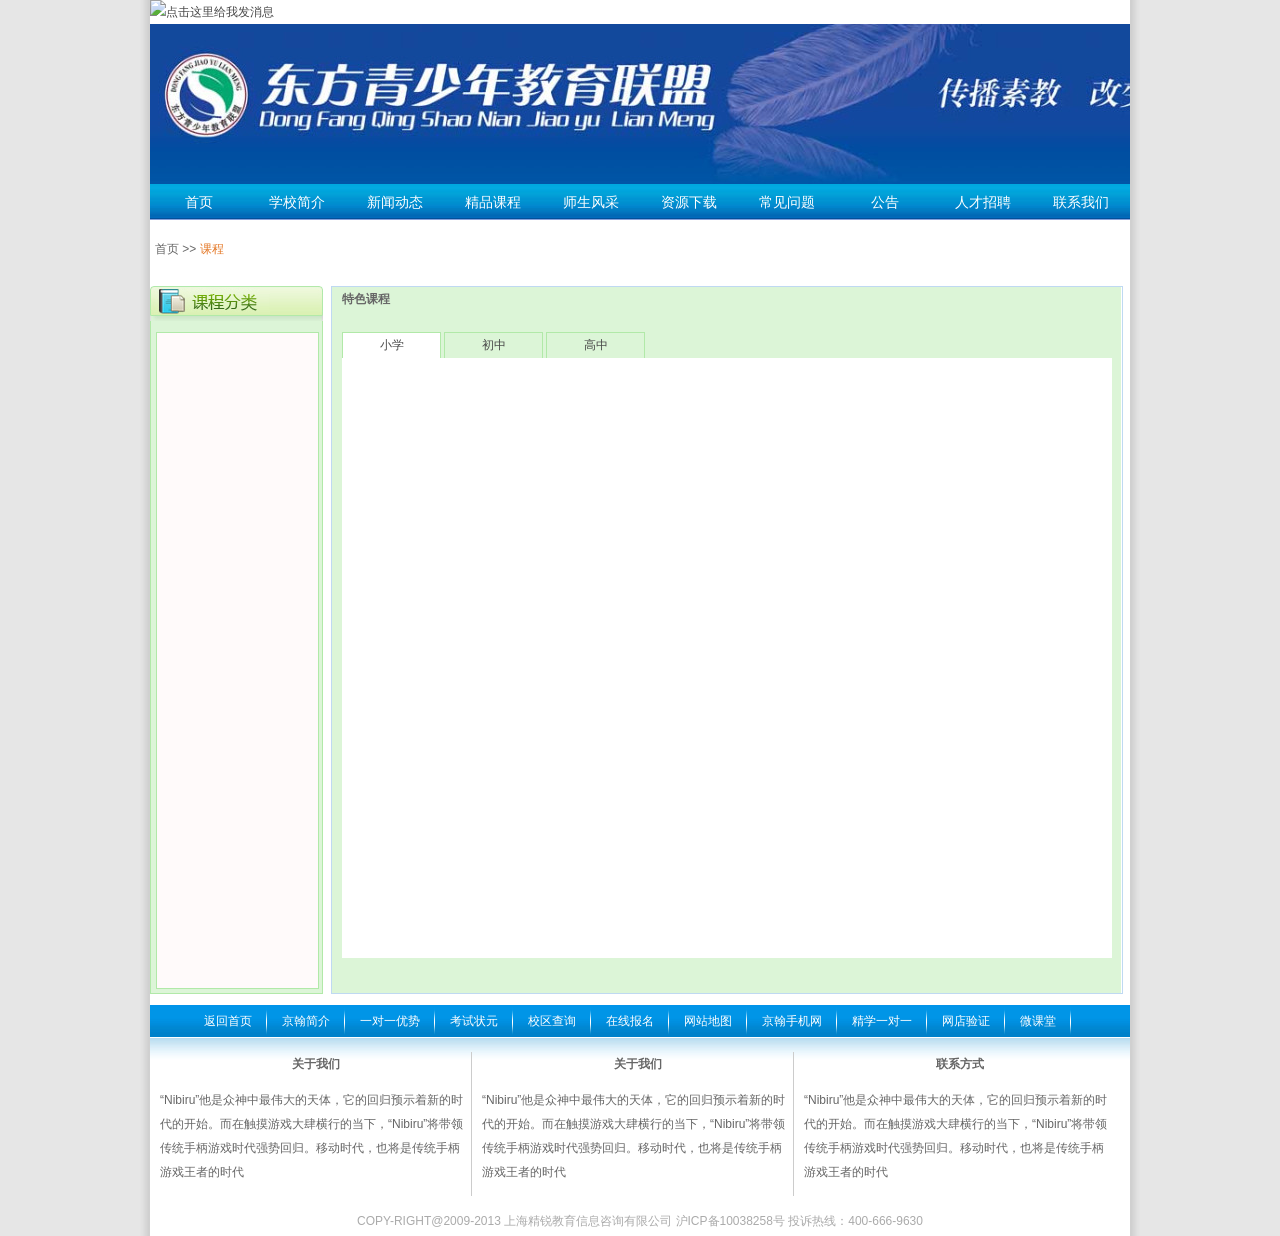
==== commit 45afc2e5: "更改样式" ====
--- a/WebContent/class.html
+++ b/WebContent/class.html
@@ -26,7 +26,7 @@
 	<body>
 		<div class="wrap">
 			<div id="common_head"></div>
-			<div class="main">
+			<div class="main clearfix">
 				<p class="bread_crumb">
 					首页&nbsp;>>&nbsp;<span>课程</span>
 				</p>
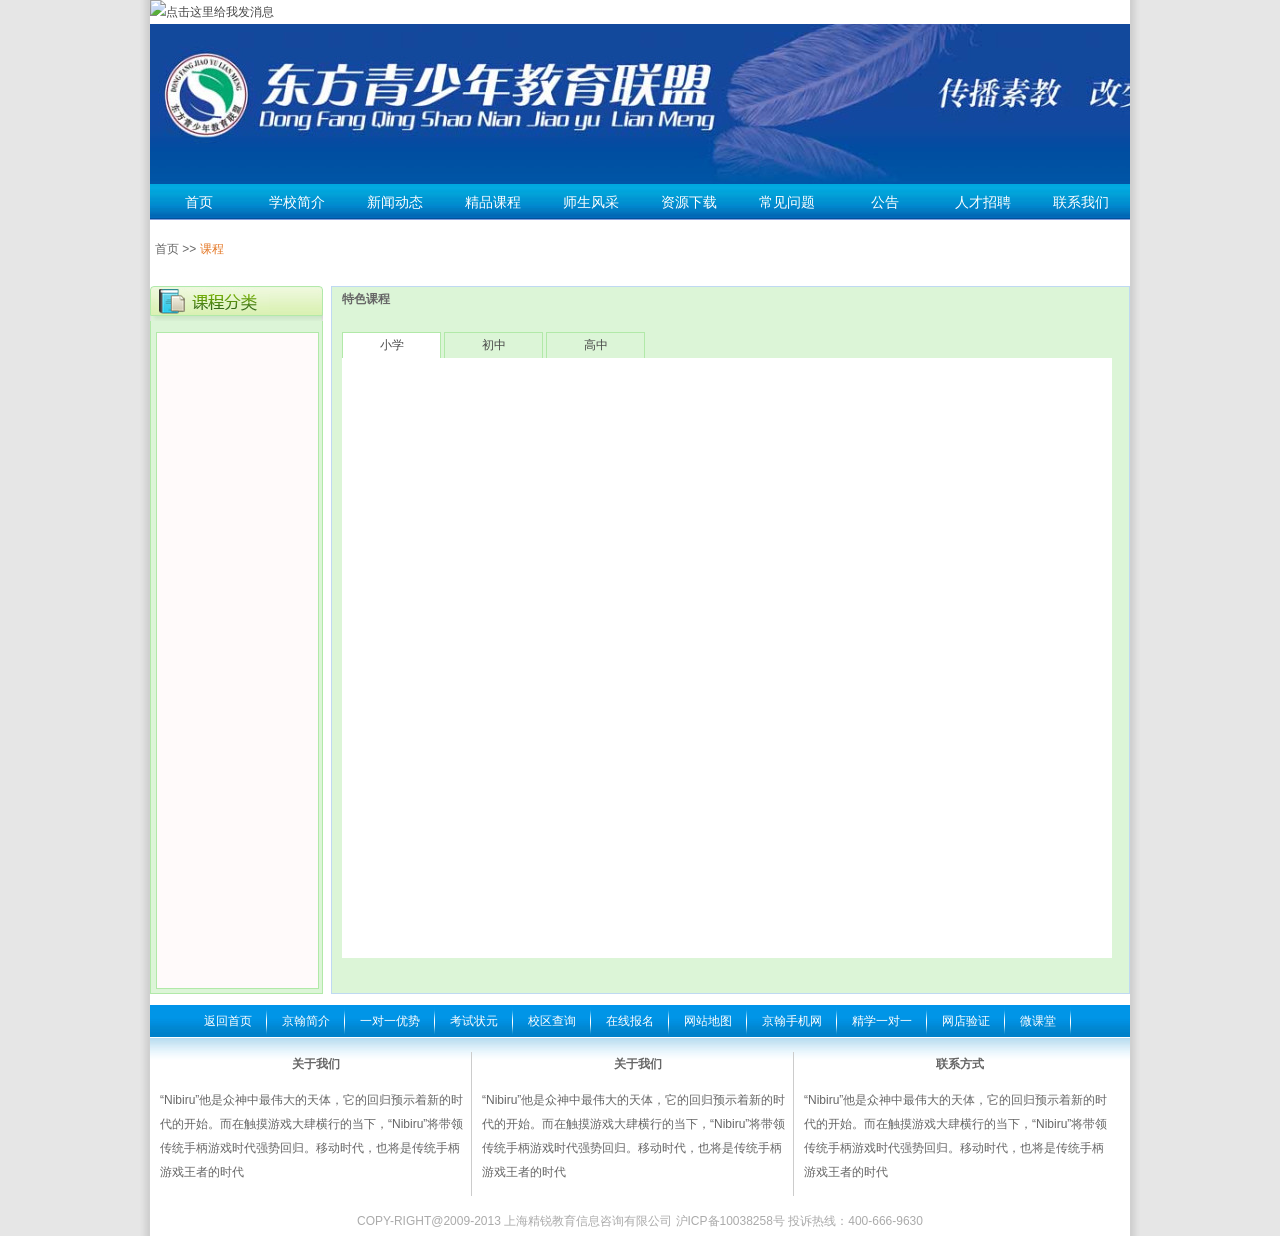
==== commit 2fdc1f4b: "更改几个异常---coolBean" ====
--- a/WebContent/class.html
+++ b/WebContent/class.html
@@ -46,7 +46,7 @@
 					
 					<div class="col2">
 						<div class="box2">
-							<div class="idTabs">
+							<div class="idTabs cmbox box1">
 								<h2 style="margin-left: 10px">特色课程</h2>
 								<div style="margin-left: 10px; width:770px;margin-top:16px">
 									<ul style="margin-bottom: 0px">
--- a/WebContent/css/class.css
+++ b/WebContent/css/class.css
@@ -13,7 +13,7 @@
 	float: left;
     margin-top: 8px;
     margin-left: 8px;
-    width: 790px;
+    width: 797px;
 }
 
 * {
@@ -260,7 +260,7 @@
 
 .idTabs {
 	border: 1px solid #BFD9F2;
-	width: 790px;
+	width: 797px;
 	height: 706px; 
 	padding-right: -4px;
 }
